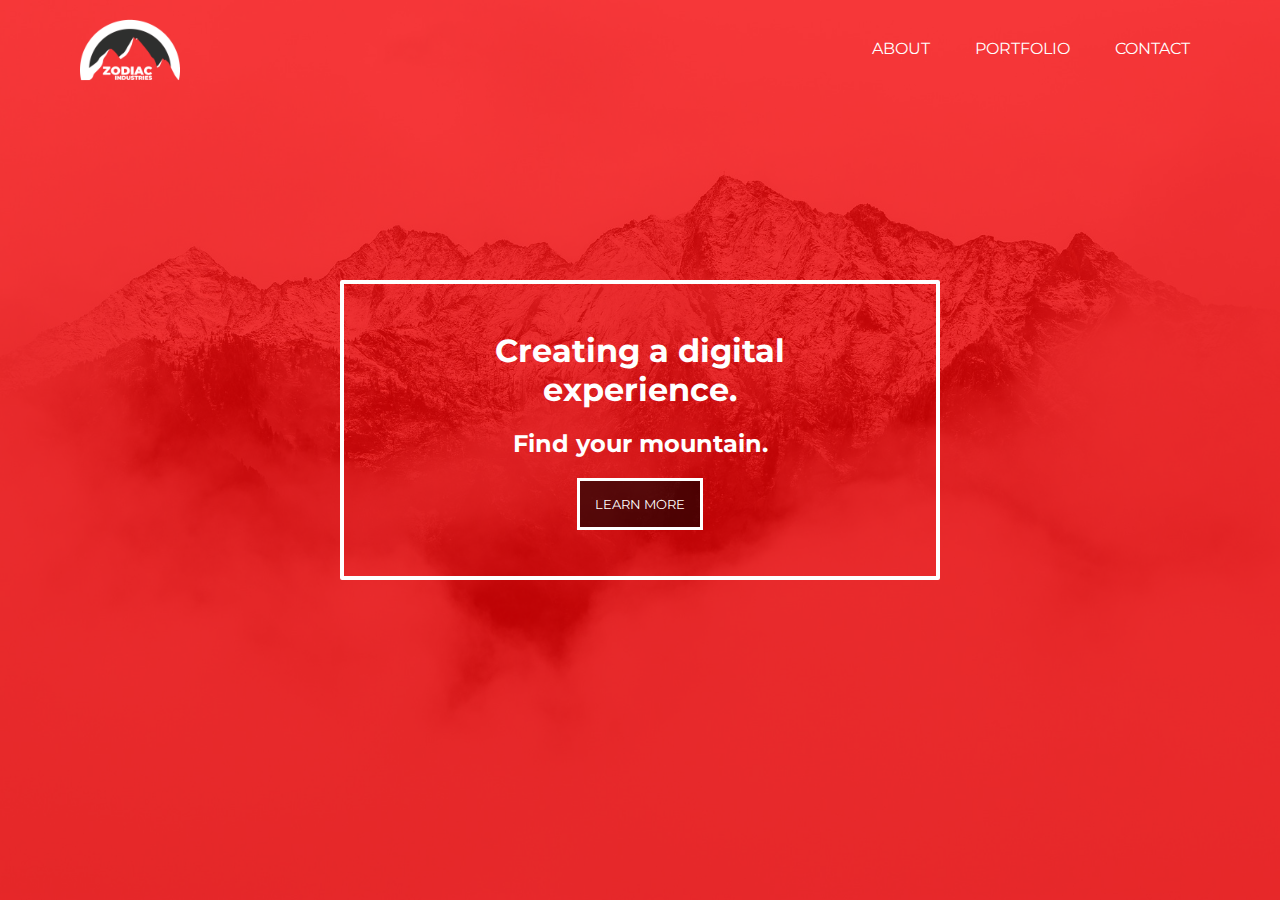
==== index.html @ d3aa2fc4 "reduced bg image to 300kb, renamed home to index.html" ====
<!doctype>
<html>
<head>
	<title>Zodiac Industrial</title>
	<meta charset="utf-8">
	<meta lang="en">
	<meta name="viewport" content="width=device-width, initial-scale=1.0">
	<link href="home.css" type="text/css" rel="stylesheet">
</head>
<body>
	<div id="body_wrapper">

		<header>
			<img src="img/White_Logo.png">
			<div id="link_bar">
				<a src="#">ABOUT</a>
				<a src="#">PORTFOLIO</a>
				<a src="#">CONTACT</a>
			</div>
		</header>

		<div id="hero">
			<h1>Creating a digital</h1>
			<h1>experience.</h1>
			<h2>Find your mountain.</h2>
			<button>LEARN MORE</button>
		</div>

	</div>
	<script src=""></script>
</body>
</html>
---- home.css ----
@import url('https://fonts.googleapis.com/css?family=Montserrat:800&display=swap');

* {
	margin:0;
	padding:0;
	box-sizing:border-box;
	font-family: 'Montserrat', sans-serif;
	color:#FFFFFF;
}

body{
	background-image:url("img/adventure-climb-1k.jpg");
	background-position:center top;
	background-size:cover;
	background-repeat:no-repeat;
	height:100vh;
	width:100vw;
}

#body_wrapper{
	background-color:rgba(255,0,0,0.75);
	width:100%;
	height:100vh;
}

header{
	display:flex;
	justify-content: space-between;
	padding:0 80px;
}

header img{
	width:100px;
	height:100px;
}

header div{
	display:flex;
	align-items:center;
}

header div a{
	padding:10px;
	border-bottom:solid 3px rgba(0,0,0,0);
}

header div a:hover{
	cursor:default;
	border-bottom:solid 3px white;
}


header div a:nth-child(2) {
	margin:0 25px;
}

#hero{
	display:flex;
	flex-direction:column;
	justify-content:center;
	align-items:center;
	border:solid 4px white;
	border-radius:2px;
	width:600px;
	height:300px;
	margin:0 auto;
	position:relative;
	top:20%;
}

#hero h2{
	margin:20px 0;
}

#hero button{
	padding:15px;
	border:solid 3px white;
	background-color:rgba(0,0,0,0.6);
}

#hero button:hover{
	background-color:rgba(0,0,0,0.9);
}
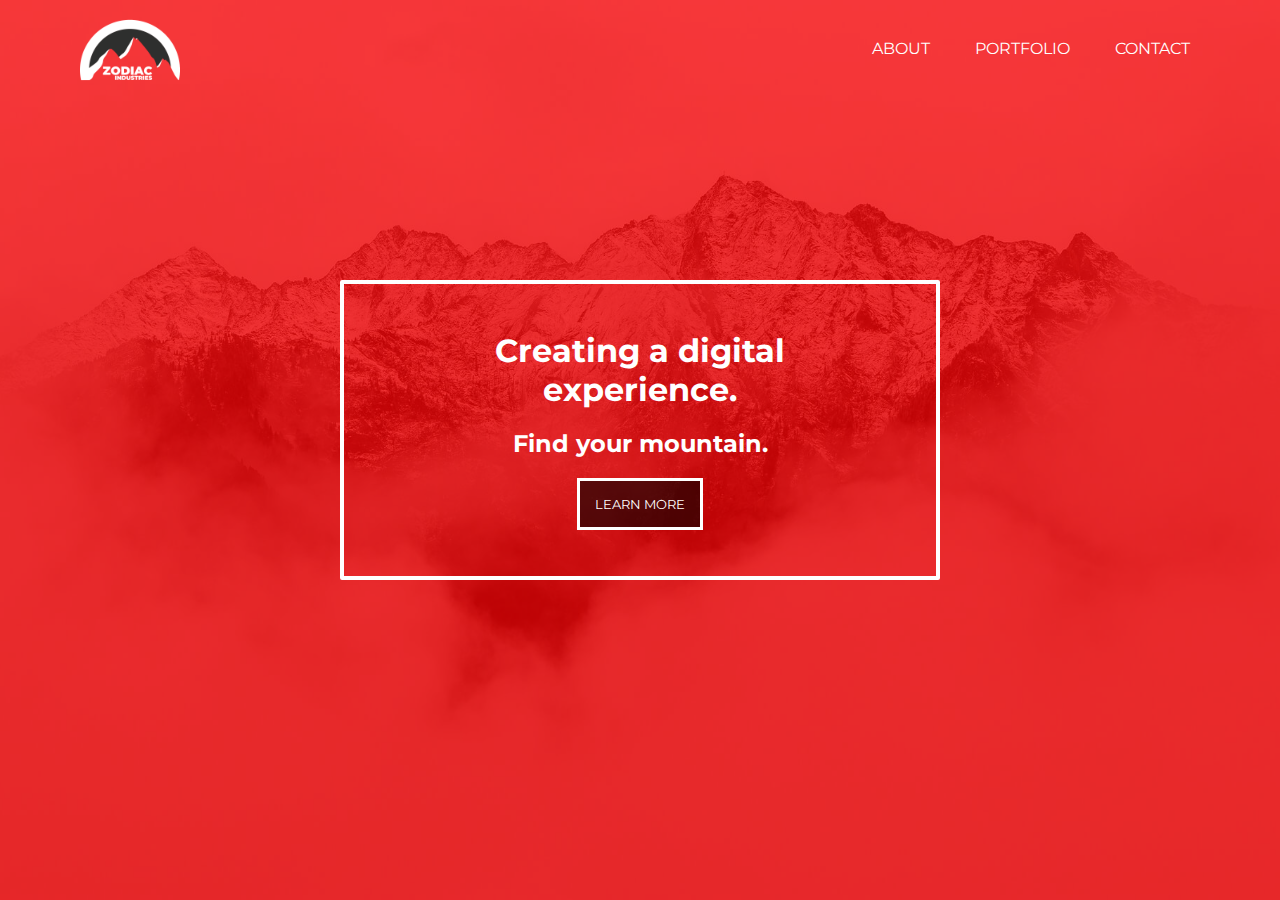
==== commit b6d09bf6: "added additional compressed images, altered code to point to compressed." ====
--- a/index.html
+++ b/index.html
@@ -11,7 +11,7 @@
 	<div id="body_wrapper">
 
 		<header>
-			<img src="img/White_Logo.png">
+			<img src="img/White_Logo-compressed.png">
 			<div id="link_bar">
 				<a src="#">ABOUT</a>
 				<a src="#">PORTFOLIO</a>
--- a/home.css
+++ b/home.css
@@ -9,7 +9,7 @@
 }
 
 body{
-	background-image:url("img/adventure-climb-1k.jpg");
+	background-image:url("img/adventure-climb-1k-compressed.jpg");
 	background-position:center top;
 	background-size:cover;
 	background-repeat:no-repeat;
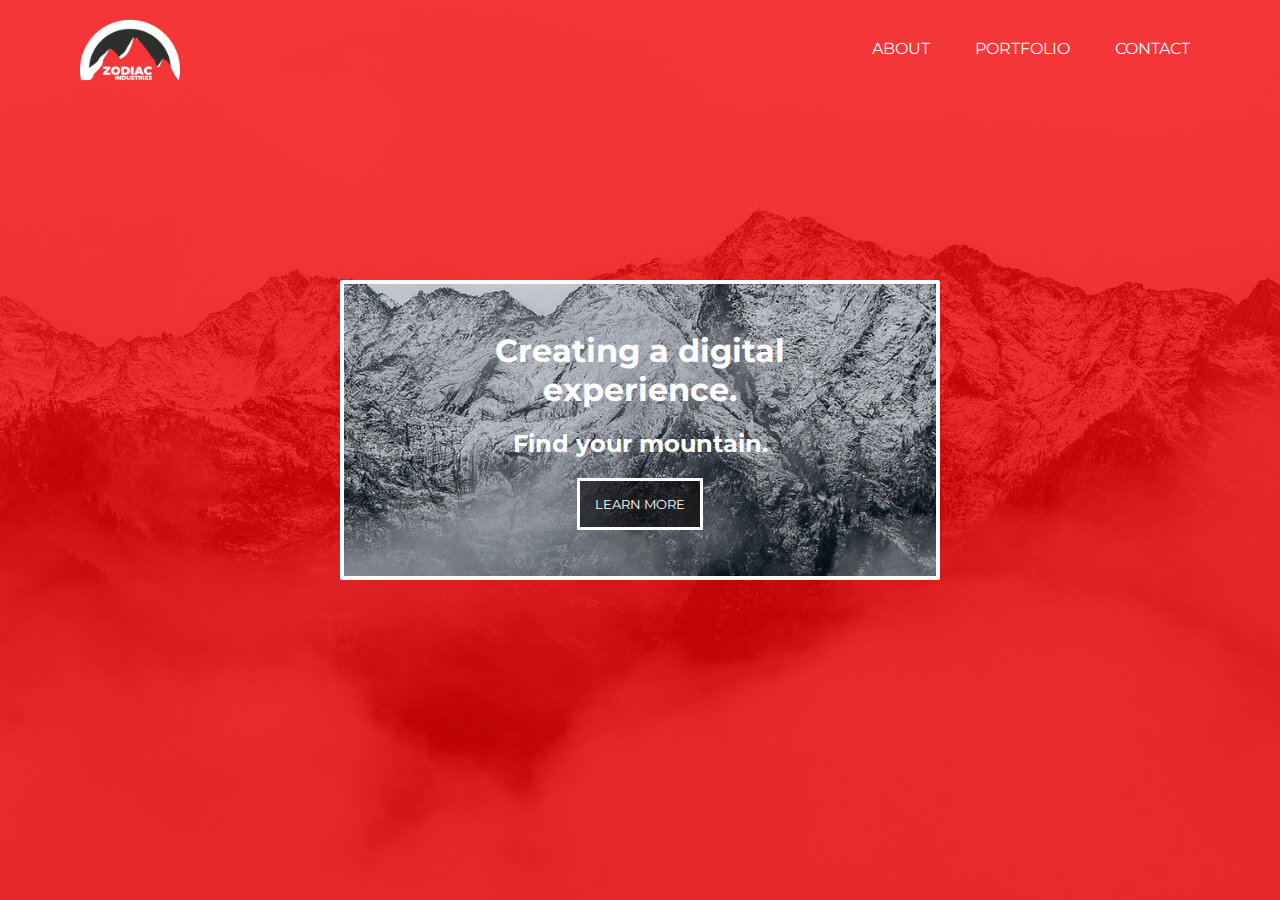
==== commit b3133c1c: "added link to index on zdoc button" ====
--- a/index.html
+++ b/index.html
@@ -11,7 +11,9 @@
 	<div id="body_wrapper">
 
 		<header>
+			<a href="/">
 			<img src="img/White_Logo-compressed.png">
+			</a>
 			<div id="link_bar">
 				<a src="#">ABOUT</a>
 				<a src="#">PORTFOLIO</a>
--- a/home.css
+++ b/home.css
@@ -11,10 +11,7 @@
 body{
 	background-image:url("img/adventure-climb-1k-compressed.jpg");
 	background-position:center top;
-	background-size:cover;
-	background-repeat:no-repeat;
-	height:100vh;
-	width:100vw;
+	background-size:1920px 1080px;
 }
 
 #body_wrapper{
@@ -66,6 +63,13 @@
 	margin:0 auto;
 	position:relative;
 	top:20%;
+	background-image:url("img/adventure-climb-1k-compressed.jpg");
+	background-position:center top;
+	background-repeat:no-repeat;
+	background-attachment:fixed;
+	background-origin: content-box;
+	background-clip:content-box;
+	background-size:1920px 1080px;
 }
 
 #hero h2{
